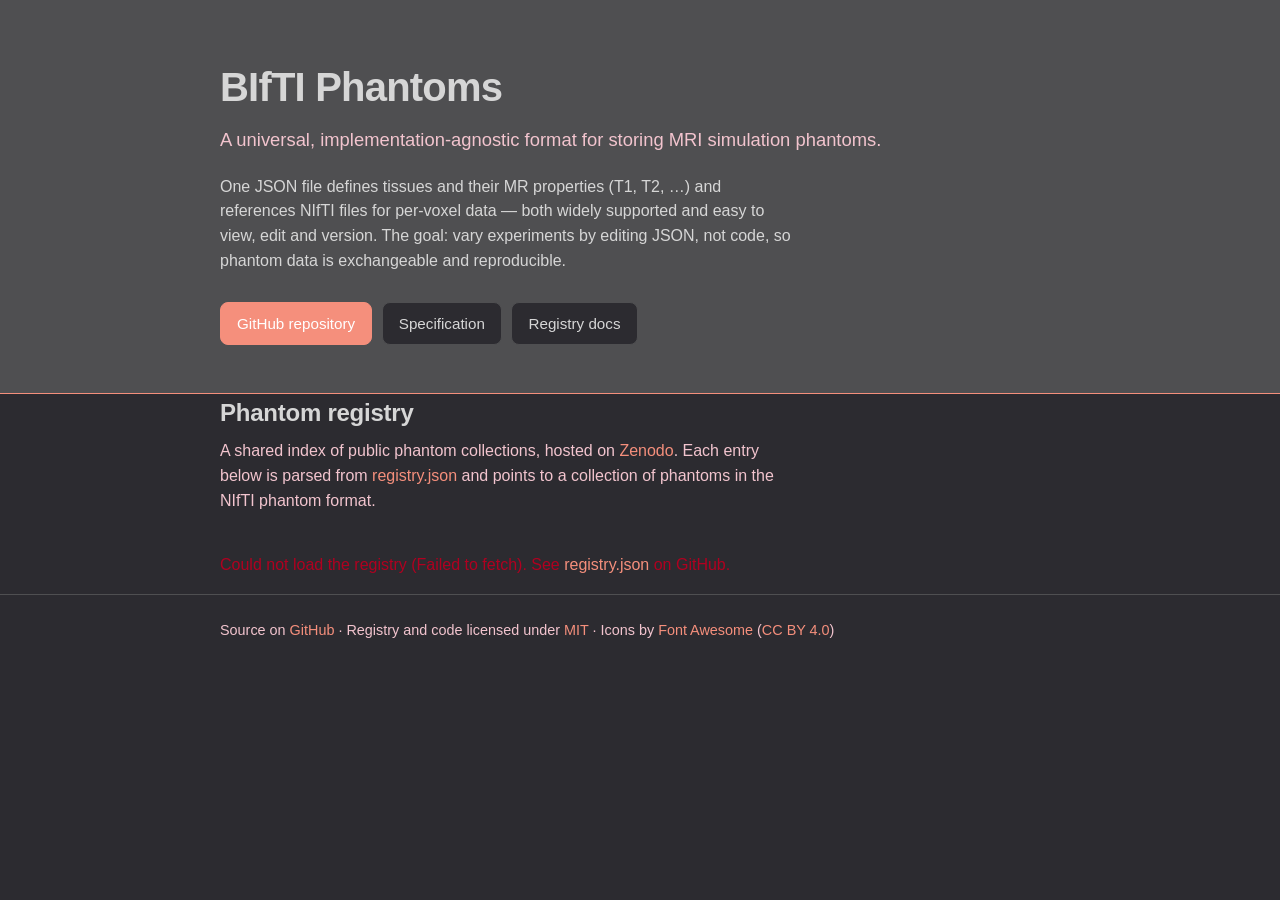
==== docs/index.html @ c0b4e751 "improve registry viewer" ====
<!DOCTYPE html>
<html lang="en">
<head>
  <meta charset="UTF-8" />
  <meta name="viewport" content="width=device-width, initial-scale=1.0" />
  <title>BIfTI Phantoms</title>
  <meta name="description" content="A universal, implementation-agnostic format for storing MRI simulation phantoms." />
  <link rel="stylesheet" href="https://cdnjs.cloudflare.com/ajax/libs/font-awesome/6.5.2/css/all.min.css" />
  <link rel="stylesheet" href="style.css" />
</head>
<body>
  <header class="hero">
    <div class="container">
      <h1>BIfTI Phantoms</h1>
      <p class="tagline">
        A universal, implementation-agnostic format for storing MRI simulation phantoms.
      </p>
      <p class="lede">
        One JSON file defines tissues and their MR properties (T1, T2, &hellip;) and
        references NIfTI files for per-voxel data &mdash; both widely supported and
        easy to view, edit and version. The goal: vary experiments by editing JSON,
        not code, so phantom data is exchangeable and reproducible.
      </p>
      <nav class="cta">
        <a class="btn primary" href="https://github.com/mrx-org/bifti-phantoms">GitHub repository</a>
        <a class="btn" href="https://github.com/mrx-org/bifti-phantoms/blob/main/SPEC.md">Specification</a>
        <a class="btn" href="https://github.com/mrx-org/bifti-phantoms/blob/main/REGISTRY.md">Registry docs</a>
      </nav>
    </div>
  </header>

  <main class="container">
    <section id="registry">
      <h2>Phantom registry</h2>
      <p class="section-lede">
        A shared index of public phantom collections, hosted on
        <a href="https://zenodo.org/">Zenodo</a>. Each entry below is parsed from
        <a href="https://github.com/mrx-org/bifti-phantoms/blob/main/registry.json">registry.json</a>
        and points to a collection of phantoms in the NIfTI phantom format.
      </p>
      <div id="registry-list" class="registry-list" aria-live="polite">
        <p class="muted">Loading registry&hellip;</p>
      </div>
    </section>
  </main>

  <footer>
    <div class="container">
      <p>
        Source on <a href="https://github.com/mrx-org/bifti-phantoms">GitHub</a>
        &middot; Registry and code licensed under <a href="https://github.com/mrx-org/bifti-phantoms/blob/main/LICENSE">MIT</a>
        &middot; Icons by <a href="https://fontawesome.com/">Font Awesome</a> (<a href="https://creativecommons.org/licenses/by/4.0/">CC BY 4.0</a>)
      </p>
    </div>
  </footer>

  <script src="app.js"></script>
</body>
</html>
---- docs/style.css ----
:root {
  --fg: #d6d6d6;
  --fg-muted: #f2c4ce;
  --bg: #2c2b30;
  --bg-alt: #4f4f51;
  --accent: #f58f7c;
  --accent-hover: #f9b3a5;
  --border: #4f4f51;
  --radius: 8px;
  --max-width: 880px;
  --font: -apple-system, BlinkMacSystemFont, "Segoe UI", Roboto, Helvetica, Arial, sans-serif;
  --font-mono: ui-monospace, SFMono-Regular, "SF Mono", Menlo, Consolas, monospace;
}

* { box-sizing: border-box; }

html, body {
  margin: 0;
  padding: 0;
  background: var(--bg);
  color: var(--fg);
  font-family: var(--font);
  line-height: 1.55;
  -webkit-font-smoothing: antialiased;
}

a { color: var(--accent); text-decoration: none; }
a:hover { color: var(--accent-hover); text-decoration: underline; }

.container {
  max-width: var(--max-width);
  margin: 0 auto;
  padding: 0 1.25rem;
}

.hero {
  background: var(--bg-alt);
  border-bottom: 1px solid var(--accent);
  padding: 3.5rem 0 3rem;
}

.hero h1 {
  font-size: 2.5rem;
  margin: 0 0 0.5rem;
  letter-spacing: -0.02em;
}

.tagline {
  font-size: 1.15rem;
  color: var(--fg-muted);
  margin: 0 0 1.25rem;
}

.lede {
  max-width: 65ch;
  margin: 0 0 1.75rem;
}

.cta { display: flex; flex-wrap: wrap; gap: 0.6rem; }

.btn {
  display: inline-block;
  padding: 0.55rem 1rem;
  border: 1px solid var(--border);
  border-radius: var(--radius);
  background: var(--bg);
  color: var(--fg);
  font-weight: 500;
  font-size: 0.95rem;
}
.btn:hover { background: var(--bg-alt); text-decoration: none; }

.btn.primary {
  background: var(--accent);
  color: #fff;
  border-color: var(--accent);
}
.btn.primary:hover { background: var(--accent-hover); color: #fff; }

main { padding: 2.5rem 0 3rem; }

h2 {
  font-size: 1.5rem;
  margin: 0 0 0.5rem;
  letter-spacing: -0.01em;
}

.section-lede {
  color: var(--fg-muted);
  margin: 0 0 1.5rem;
  max-width: 65ch;
}

.registry-list {
  display: flex;
  flex-direction: column;
  gap: 0.6rem;
}

.card {
  border: 1px solid var(--border);
  border-radius: var(--radius);
  background: var(--bg);
  overflow: clip;   /* clip for border-radius without blocking child scroll/sticky */
}

.card-summary {
  display: flex;
  align-items: center;
  gap: 0.75rem;
  padding: 0.75rem 1rem;
  cursor: pointer;
  list-style: none;
  user-select: none;
}
.card-summary::-webkit-details-marker { display: none; }

.card-summary::before {
  content: "";
  display: inline-block;
  width: 0;
  height: 0;
  border-left: 5px solid var(--fg-muted);
  border-top: 4px solid transparent;
  border-bottom: 4px solid transparent;
  transition: transform 0.15s ease;
  flex-shrink: 0;
}
.card[open] > .card-summary::before { transform: rotate(90deg); }

.card-summary:hover { background: var(--bg-alt); }

.card-title {
  font-weight: 600;
  font-size: 1rem;
  flex: 1;
  min-width: 0;
}

.card-meta {
  color: var(--fg-muted);
  font-size: 0.85rem;
  flex-shrink: 0;
}

.card-body {
  padding: 0.25rem 1rem 1rem 1rem;
  border-top: 1px solid var(--border);
}

.entry-desc { margin: 0.75rem 0 0.9rem; }

.tags { display: flex; flex-wrap: wrap; gap: 0.3rem; margin-bottom: 0.9rem; }
.tag {
  display: inline-block;
  font-size: 0.75rem;
  padding: 0.1rem 0.5rem;
  border-radius: 999px;
  background: rgba(242, 196, 206, 0.1);
  color: var(--fg-muted);
  border: 1px solid rgba(242, 196, 206, 0.35);
}

.entry-fields {
  display: grid;
  grid-template-columns: max-content 1fr;
  gap: 0.25rem 0.9rem;
  margin: 0 0 1rem;
  font-size: 0.9rem;
}
.entry-fields dt {
  color: var(--fg-muted);
  font-weight: 500;
}
.entry-fields dd { margin: 0; }

/* Phantom file-viewer table */
.phantom-table-section {
  margin-top: 0.25rem;
}

.phantom-table {
  border-collapse: collapse;
  width: 100%;
  font-size: 0.85rem;
}

.phantom-list-wrap {
  max-height: 22rem;
  overflow-y: auto;
}

.phantom-table thead th {
  text-align: left;
  padding: 0.28rem 0.55rem;
  background: var(--bg-alt);
  font-weight: 600;
  font-size: 0.78rem;
  color: var(--fg-muted);
  border-bottom: 1px solid var(--border);
  font-family: var(--font-mono);
  white-space: nowrap;
  position: sticky;
  top: 0;
  z-index: 1;
}

.phantom-table td {
  text-align: left;
  padding: 0.15rem 0.55rem;
  border-bottom: 1px solid var(--border);
  white-space: nowrap;
  vertical-align: middle;
}

.phantom-table tbody tr:last-child td { border-bottom: none; }

.phantom-table tbody tr:nth-child(even) { background: var(--bg-alt); }

.phantom-table .col-spacer {
  width: 100%;
  padding: 0;
}

.phantom-table .phantom-filename {
  font-family: var(--font-mono);
  font-size: 0.82rem;
}

.phantom-table .tissue-names-cell {
  color: var(--fg-muted);
  font-size: 0.82rem;
  white-space: nowrap;
}

.filename-link {
  background: none;
  border: none;
  padding: 0;
  color: var(--accent);
  cursor: pointer;
  font-family: var(--font-mono);
  font-size: 0.82rem;
  text-decoration: underline;
  text-underline-offset: 2px;
  text-align: left;
}
.filename-link:hover { color: var(--accent-hover); }

.loading-text {
  color: var(--fg-muted);
  opacity: 0.3;
  font-size: 0.82rem;
}

/* Modal */
.modal-overlay {
  position: fixed;
  inset: 0;
  background: rgba(0, 0, 0, 0.45);
  z-index: 200;
  display: flex;
  align-items: center;
  justify-content: center;
  padding: 1rem;
}

.modal-box {
  background: var(--bg);
  border: 1px solid var(--border);
  border-radius: var(--radius);
  width: min(90vw, 820px);
  max-height: 80vh;
  overflow: hidden;
  box-shadow: 0 8px 32px rgba(0, 0, 0, 0.18);
  display: flex;
  flex-direction: column;
}

.modal-header {
  display: flex;
  align-items: center;
  gap: 0.6rem;
  padding: 0.55rem 1rem;
  border-bottom: 1px solid var(--border);
  background: var(--bg-alt);
  flex-shrink: 0;
}

/* Toggle switch (left side of modal header) */
.view-toggle {
  display: flex;
  align-items: center;
  gap: 0.4rem;
  flex-shrink: 0;
}

.view-toggle-btn {
  background: none;
  border: none;
  padding: 0;
  cursor: pointer;
  display: flex;
  align-items: center;
  border-radius: 10px;
}
.view-toggle-btn:focus-visible { outline: 2px solid var(--accent); outline-offset: 2px; }

.view-toggle-track {
  display: block;
  width: 28px;
  height: 16px;
  background: #6a6870;
  border-radius: 8px;
  position: relative;
  transition: background 0.15s;
}

.view-toggle-thumb {
  position: absolute;
  top: 2px;
  left: 2px;
  width: 12px;
  height: 12px;
  background: var(--fg);
  border-radius: 50%;
  box-shadow: 0 1px 2px rgba(0,0,0,0.4);
  transition: transform 0.15s;
}

.view-toggle-btn[aria-checked="true"] .view-toggle-track { background: var(--accent); }
.view-toggle-btn[aria-checked="true"] .view-toggle-thumb { transform: translateX(12px); }

.view-toggle-label {
  font-family: var(--font-mono);
  font-size: 0.74rem;
  color: var(--fg-muted);
  min-width: 3.5ch;
}

/* Centered path title (non-interactive) */
.modal-header-title {
  flex: 1;
  text-align: center;
  font-family: var(--font-mono);
  font-size: 0.86rem;
  overflow: hidden;
  text-overflow: ellipsis;
  white-space: nowrap;
  padding: 0 0.5rem;
}

.modal-path-collection { color: var(--fg-muted); }
.modal-path-file { color: var(--fg); font-weight: 600; }

.modal-close {
  background: none;
  border: none;
  font-size: 1.3rem;
  line-height: 1;
  cursor: pointer;
  color: var(--fg-muted);
  padding: 0.1rem 0.3rem;
  border-radius: 4px;
  flex-shrink: 0;
}
.modal-close:hover { color: var(--fg); background: var(--border); }

.modal-body {
  overflow: auto;
  flex: 1;
}

.modal-body .table-wrap {
  border: none;
  border-radius: 0;
}

.json-viewer {
  margin: 0;
  padding: 1rem 1.1rem;
  font-family: var(--font-mono);
  font-size: 0.81rem;
  line-height: 1.65;
  white-space: pre;
  color: var(--fg);
  tab-size: 2;
}

.json-key  { color: #f58f7c; }  /* coral  — palette accent */
.json-str  { color: #f2c4ce; }  /* pink   — palette fg-muted */
.json-num  { color: #c4a8e0; }  /* lavender — complementary */
.json-bool { color: #d6d6d6; }  /* fg light-gray — keywords */

/* Shared table wrapper */
.table-wrap {
  overflow-x: auto;
  border: 1px solid var(--border);
  border-radius: var(--radius);
  background: var(--bg);
}

.tissue-table {
  border-collapse: collapse;
  width: 100%;
  font-size: 0.85rem;
}

.tissue-table th,
.tissue-table td {
  text-align: left;
  padding: 0.4rem 0.65rem;
  border-bottom: 1px solid var(--border);
  white-space: nowrap;
  vertical-align: top;
}

.tissue-table thead th {
  background: var(--bg-alt);
  font-weight: 600;
  font-size: 0.85rem;
  font-family: var(--font-mono);
  color: var(--fg-muted);
  position: sticky;
  top: 0;
}

.tissue-table .glyph {
  cursor: help;
  position: relative;
}

.tissue-table .glyph[data-tooltip]:hover::after {
  content: attr(data-tooltip);
  position: absolute;
  bottom: calc(100% + 4px);
  left: 50%;
  transform: translateX(-50%);
  background: var(--fg);
  color: var(--bg);
  padding: 0.25rem 0.5rem;
  border-radius: 4px;
  font-family: var(--font-mono);
  font-size: 0.78rem;
  white-space: nowrap;
  pointer-events: none;
  z-index: 10;
}
.tissue-table .glyph.muted {
  color: var(--fg-muted);
}
.tissue-table .array-cell {
  white-space: nowrap;
}

.files-slot { margin-top: 0.6rem; }

.file-list-wrap {
  max-height: 22rem;
  overflow-y: auto;
}

.file-table thead th {
  position: sticky;
  top: 0;
  z-index: 1;
  background: var(--bg-alt);
  font-family: var(--font-mono);
  font-size: 0.8rem;
  font-weight: 600;
  color: var(--fg-muted);
  border-bottom: 1px solid var(--border);
}

.file-table tfoot th {
  position: sticky;
  bottom: 0;
}

.file-table {
  border-collapse: collapse;
  width: 100%;
  font-size: 0.9rem;
}
.file-table td,
.file-table th {
  text-align: left;
  padding: 0.35rem 0.65rem;
  border-bottom: 1px solid var(--border);
}
.file-table td.size,
.file-table th.size {
  text-align: right;
  font-variant-numeric: tabular-nums;
  white-space: nowrap;
  color: var(--fg-muted);
}
.file-table tfoot th {
  border-bottom: none;
  border-top: 1px solid var(--border);
  background: var(--bg-alt);
  font-weight: 600;
  font-size: 0.85rem;
}
.file-table tbody tr:last-child td {
  border-bottom: none;
}

.tissue-table tbody th,
.tissue-table tbody td {
  text-align: left;
}

.tissue-table tbody th {
  font-family: var(--font-mono);
  font-weight: 600;
  background: var(--bg-alt);
}

.tissue-table code {
  font-family: var(--font-mono);
  font-size: 0.82rem;
  background: var(--bg-alt);
  padding: 0.05rem 0.3rem;
  border-radius: 3px;
}

.muted { color: var(--fg-muted); }
.error { color: #b00020; }

footer {
  border-top: 1px solid var(--border);
  padding: 1.5rem 0;
  color: var(--fg-muted);
  font-size: 0.9rem;
}
footer p { margin: 0; }

@media (max-width: 600px) {
  .hero { padding: 2.5rem 0 2rem; }
  .hero h1 { font-size: 2rem; }
  .modal-box { width: 100%; max-height: 90vh; }
}
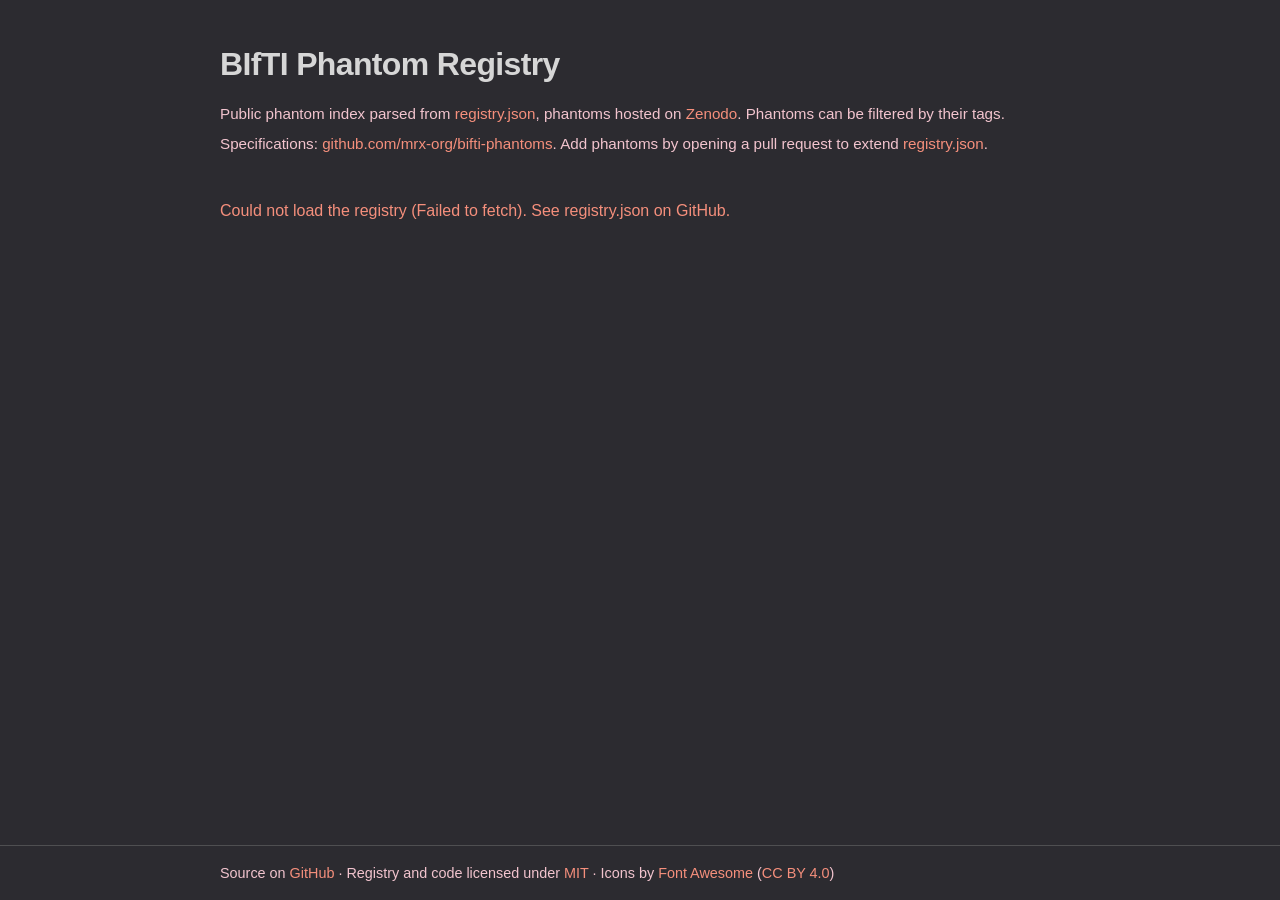
==== commit 1de59491: "remove page hero" ====
--- a/docs/index.html
+++ b/docs/index.html
@@ -3,45 +3,36 @@
 <head>
   <meta charset="UTF-8" />
   <meta name="viewport" content="width=device-width, initial-scale=1.0" />
-  <title>BIfTI Phantoms</title>
+  <title>BIfTI Phantom Registry</title>
   <meta name="description" content="A universal, implementation-agnostic format for storing MRI simulation phantoms." />
   <link rel="stylesheet" href="https://cdnjs.cloudflare.com/ajax/libs/font-awesome/6.5.2/css/all.min.css" />
   <link rel="stylesheet" href="style.css" />
+  <link rel="stylesheet" href="registry.css" />
+  <link rel="stylesheet" href="list.css" />
+  <link rel="stylesheet" href="modal.css" />
 </head>
 <body>
-  <header class="hero">
+  <main>
     <div class="container">
-      <h1>BIfTI Phantoms</h1>
-      <p class="tagline">
-        A universal, implementation-agnostic format for storing MRI simulation phantoms.
-      </p>
-      <p class="lede">
-        One JSON file defines tissues and their MR properties (T1, T2, &hellip;) and
-        references NIfTI files for per-voxel data &mdash; both widely supported and
-        easy to view, edit and version. The goal: vary experiments by editing JSON,
-        not code, so phantom data is exchangeable and reproducible.
-      </p>
-      <nav class="cta">
-        <a class="btn primary" href="https://github.com/mrx-org/bifti-phantoms">GitHub repository</a>
-        <a class="btn" href="https://github.com/mrx-org/bifti-phantoms/blob/main/SPEC.md">Specification</a>
-        <a class="btn" href="https://github.com/mrx-org/bifti-phantoms/blob/main/REGISTRY.md">Registry docs</a>
-      </nav>
-    </div>
-  </header>
-
-  <main class="container">
-    <section id="registry">
-      <h2>Phantom registry</h2>
-      <p class="section-lede">
-        A shared index of public phantom collections, hosted on
-        <a href="https://zenodo.org/">Zenodo</a>. Each entry below is parsed from
-        <a href="https://github.com/mrx-org/bifti-phantoms/blob/main/registry.json">registry.json</a>
-        and points to a collection of phantoms in the NIfTI phantom format.
-      </p>
+      <div class="page-intro">
+        <h1>BIfTI Phantom Registry</h1>
+        <p>
+          Public phantom index parsed from
+          <a href="https://github.com/mrx-org/bifti-phantoms/blob/main/registry.json">registry.json</a>,
+          phantoms hosted on <a href="https://zenodo.org/">Zenodo</a>.
+          Phantoms can be filtered by their tags.
+        </p>
+        <p>
+          Specifications:
+          <a href="https://github.com/mrx-org/bifti-phantoms">github.com/mrx-org/bifti-phantoms</a>.
+          Add phantoms by opening a pull request to extend
+          <a href="https://github.com/mrx-org/bifti-phantoms/blob/main/registry.json">registry.json</a>.
+        </p>
+      </div>
       <div id="registry-list" class="registry-list" aria-live="polite">
         <p class="muted">Loading registry&hellip;</p>
       </div>
-    </section>
+    </div>
   </main>
 
   <footer>
--- a/docs/style.css
+++ b/docs/style.css
@@ -1,543 +1,77 @@
 :root {
-  --fg: #d6d6d6;
-  --fg-muted: #f2c4ce;
-  --bg: #2c2b30;
-  --bg-alt: #4f4f51;
-  --accent: #f58f7c;
-  --accent-hover: #f9b3a5;
-  --border: #4f4f51;
+  --theme-bg: #2c2b30;
+  --theme-bg-raised: #4f4f51;
+  --theme-fg: #d6d6d6;
+  --theme-muted: #f2c4ce;
+  --theme-accent: #f58f7c;
+  --theme-accent-hover: #f9b3a5;
+  --theme-border: #4f4f51;
+  --theme-dark: #1a1a1c;
+  --theme-white: #fff;
+  --theme-overlay: rgba(0, 0, 0, 0.5);
+  --theme-shadow: rgba(0, 0, 0, 0.4);
+  --theme-muted-08: rgba(242, 196, 206, 0.08);
+  --theme-muted-10: rgba(242, 196, 206, 0.1);
+  --theme-muted-20: rgba(242, 196, 206, 0.2);
+  --theme-muted-35: rgba(242, 196, 206, 0.35);
   --radius: 8px;
   --max-width: 880px;
   --font: -apple-system, BlinkMacSystemFont, "Segoe UI", Roboto, Helvetica, Arial, sans-serif;
-  --font-mono: ui-monospace, SFMono-Regular, "SF Mono", Menlo, Consolas, monospace;
+  --font-mono: var(--font);
 }
 
 * { box-sizing: border-box; }
 
-html, body {
+html { min-height: 100%; }
+
+body {
   margin: 0;
   padding: 0;
-  background: var(--bg);
-  color: var(--fg);
+  min-height: 100vh;
+  display: flex;
+  flex-direction: column;
+  background: var(--theme-bg);
+  color: var(--theme-fg);
   font-family: var(--font);
   line-height: 1.55;
   -webkit-font-smoothing: antialiased;
 }
 
-a { color: var(--accent); text-decoration: none; }
-a:hover { color: var(--accent-hover); text-decoration: underline; }
+a { color: var(--theme-accent); text-decoration: none; }
+a:hover { color: var(--theme-accent-hover); text-decoration: underline; }
 
 .container {
+  width: 100%;
   max-width: var(--max-width);
   margin: 0 auto;
   padding: 0 1.25rem;
 }
 
-.hero {
-  background: var(--bg-alt);
-  border-bottom: 1px solid var(--accent);
-  padding: 3.5rem 0 3rem;
-}
-
-.hero h1 {
-  font-size: 2.5rem;
-  margin: 0 0 0.5rem;
+h1 {
+  font-size: 2rem;
+  margin: 0 0 0.75rem;
   letter-spacing: -0.02em;
 }
 
-.tagline {
-  font-size: 1.15rem;
-  color: var(--fg-muted);
-  margin: 0 0 1.25rem;
-}
+.page-intro { margin-bottom: 1.75rem; }
+.page-intro p { margin: 0.4rem 0 0; color: var(--theme-muted); font-size: 0.95rem; }
+.page-intro a { color: var(--theme-accent); }
 
-.lede {
-  max-width: 65ch;
-  margin: 0 0 1.75rem;
-}
+main { flex: 1; padding: 2.5rem 0 3rem; padding-bottom: calc(3rem + 3.5rem); }
 
-.cta { display: flex; flex-wrap: wrap; gap: 0.6rem; }
-
-.btn {
-  display: inline-block;
-  padding: 0.55rem 1rem;
-  border: 1px solid var(--border);
-  border-radius: var(--radius);
-  background: var(--bg);
-  color: var(--fg);
-  font-weight: 500;
-  font-size: 0.95rem;
-}
-.btn:hover { background: var(--bg-alt); text-decoration: none; }
-
-.btn.primary {
-  background: var(--accent);
-  color: #fff;
-  border-color: var(--accent);
-}
-.btn.primary:hover { background: var(--accent-hover); color: #fff; }
-
-main { padding: 2.5rem 0 3rem; }
-
-h2 {
-  font-size: 1.5rem;
-  margin: 0 0 0.5rem;
-  letter-spacing: -0.01em;
-}
-
-.section-lede {
-  color: var(--fg-muted);
-  margin: 0 0 1.5rem;
-  max-width: 65ch;
-}
-
-.registry-list {
-  display: flex;
-  flex-direction: column;
-  gap: 0.6rem;
-}
-
-.card {
-  border: 1px solid var(--border);
-  border-radius: var(--radius);
-  background: var(--bg);
-  overflow: clip;   /* clip for border-radius without blocking child scroll/sticky */
-}
-
-.card-summary {
-  display: flex;
-  align-items: center;
-  gap: 0.75rem;
-  padding: 0.75rem 1rem;
-  cursor: pointer;
-  list-style: none;
-  user-select: none;
-}
-.card-summary::-webkit-details-marker { display: none; }
-
-.card-summary::before {
-  content: "";
-  display: inline-block;
-  width: 0;
-  height: 0;
-  border-left: 5px solid var(--fg-muted);
-  border-top: 4px solid transparent;
-  border-bottom: 4px solid transparent;
-  transition: transform 0.15s ease;
-  flex-shrink: 0;
-}
-.card[open] > .card-summary::before { transform: rotate(90deg); }
-
-.card-summary:hover { background: var(--bg-alt); }
-
-.card-title {
-  font-weight: 600;
-  font-size: 1rem;
-  flex: 1;
-  min-width: 0;
-}
-
-.card-meta {
-  color: var(--fg-muted);
-  font-size: 0.85rem;
-  flex-shrink: 0;
-}
-
-.card-body {
-  padding: 0.25rem 1rem 1rem 1rem;
-  border-top: 1px solid var(--border);
-}
-
-.entry-desc { margin: 0.75rem 0 0.9rem; }
-
-.tags { display: flex; flex-wrap: wrap; gap: 0.3rem; margin-bottom: 0.9rem; }
-.tag {
-  display: inline-block;
-  font-size: 0.75rem;
-  padding: 0.1rem 0.5rem;
-  border-radius: 999px;
-  background: rgba(242, 196, 206, 0.1);
-  color: var(--fg-muted);
-  border: 1px solid rgba(242, 196, 206, 0.35);
-}
-
-.entry-fields {
-  display: grid;
-  grid-template-columns: max-content 1fr;
-  gap: 0.25rem 0.9rem;
-  margin: 0 0 1rem;
-  font-size: 0.9rem;
-}
-.entry-fields dt {
-  color: var(--fg-muted);
-  font-weight: 500;
-}
-.entry-fields dd { margin: 0; }
-
-/* Phantom file-viewer table */
-.phantom-table-section {
-  margin-top: 0.25rem;
-}
-
-.phantom-table {
-  border-collapse: collapse;
-  width: 100%;
-  font-size: 0.85rem;
-}
-
-.phantom-list-wrap {
-  max-height: 22rem;
-  overflow-y: auto;
-}
-
-.phantom-table thead th {
-  text-align: left;
-  padding: 0.28rem 0.55rem;
-  background: var(--bg-alt);
-  font-weight: 600;
-  font-size: 0.78rem;
-  color: var(--fg-muted);
-  border-bottom: 1px solid var(--border);
-  font-family: var(--font-mono);
-  white-space: nowrap;
-  position: sticky;
-  top: 0;
-  z-index: 1;
-}
-
-.phantom-table td {
-  text-align: left;
-  padding: 0.15rem 0.55rem;
-  border-bottom: 1px solid var(--border);
-  white-space: nowrap;
-  vertical-align: middle;
-}
-
-.phantom-table tbody tr:last-child td { border-bottom: none; }
-
-.phantom-table tbody tr:nth-child(even) { background: var(--bg-alt); }
-
-.phantom-table .col-spacer {
-  width: 100%;
-  padding: 0;
-}
-
-.phantom-table .phantom-filename {
-  font-family: var(--font-mono);
-  font-size: 0.82rem;
-}
-
-.phantom-table .tissue-names-cell {
-  color: var(--fg-muted);
-  font-size: 0.82rem;
-  white-space: nowrap;
-}
-
-.filename-link {
-  background: none;
-  border: none;
-  padding: 0;
-  color: var(--accent);
-  cursor: pointer;
-  font-family: var(--font-mono);
-  font-size: 0.82rem;
-  text-decoration: underline;
-  text-underline-offset: 2px;
-  text-align: left;
-}
-.filename-link:hover { color: var(--accent-hover); }
-
-.loading-text {
-  color: var(--fg-muted);
-  opacity: 0.3;
-  font-size: 0.82rem;
-}
-
-/* Modal */
-.modal-overlay {
-  position: fixed;
-  inset: 0;
-  background: rgba(0, 0, 0, 0.45);
-  z-index: 200;
-  display: flex;
-  align-items: center;
-  justify-content: center;
-  padding: 1rem;
-}
-
-.modal-box {
-  background: var(--bg);
-  border: 1px solid var(--border);
-  border-radius: var(--radius);
-  width: min(90vw, 820px);
-  max-height: 80vh;
-  overflow: hidden;
-  box-shadow: 0 8px 32px rgba(0, 0, 0, 0.18);
-  display: flex;
-  flex-direction: column;
-}
-
-.modal-header {
-  display: flex;
-  align-items: center;
-  gap: 0.6rem;
-  padding: 0.55rem 1rem;
-  border-bottom: 1px solid var(--border);
-  background: var(--bg-alt);
-  flex-shrink: 0;
-}
-
-/* Toggle switch (left side of modal header) */
-.view-toggle {
-  display: flex;
-  align-items: center;
-  gap: 0.4rem;
-  flex-shrink: 0;
-}
-
-.view-toggle-btn {
-  background: none;
-  border: none;
-  padding: 0;
-  cursor: pointer;
-  display: flex;
-  align-items: center;
-  border-radius: 10px;
-}
-.view-toggle-btn:focus-visible { outline: 2px solid var(--accent); outline-offset: 2px; }
-
-.view-toggle-track {
-  display: block;
-  width: 28px;
-  height: 16px;
-  background: #6a6870;
-  border-radius: 8px;
-  position: relative;
-  transition: background 0.15s;
-}
-
-.view-toggle-thumb {
-  position: absolute;
-  top: 2px;
-  left: 2px;
-  width: 12px;
-  height: 12px;
-  background: var(--fg);
-  border-radius: 50%;
-  box-shadow: 0 1px 2px rgba(0,0,0,0.4);
-  transition: transform 0.15s;
-}
-
-.view-toggle-btn[aria-checked="true"] .view-toggle-track { background: var(--accent); }
-.view-toggle-btn[aria-checked="true"] .view-toggle-thumb { transform: translateX(12px); }
-
-.view-toggle-label {
-  font-family: var(--font-mono);
-  font-size: 0.74rem;
-  color: var(--fg-muted);
-  min-width: 3.5ch;
-}
-
-/* Centered path title (non-interactive) */
-.modal-header-title {
-  flex: 1;
-  text-align: center;
-  font-family: var(--font-mono);
-  font-size: 0.86rem;
-  overflow: hidden;
-  text-overflow: ellipsis;
-  white-space: nowrap;
-  padding: 0 0.5rem;
-}
-
-.modal-path-collection { color: var(--fg-muted); }
-.modal-path-file { color: var(--fg); font-weight: 600; }
-
-.modal-close {
-  background: none;
-  border: none;
-  font-size: 1.3rem;
-  line-height: 1;
-  cursor: pointer;
-  color: var(--fg-muted);
-  padding: 0.1rem 0.3rem;
-  border-radius: 4px;
-  flex-shrink: 0;
-}
-.modal-close:hover { color: var(--fg); background: var(--border); }
-
-.modal-body {
-  overflow: auto;
-  flex: 1;
-}
-
-.modal-body .table-wrap {
-  border: none;
-  border-radius: 0;
-}
-
-.json-viewer {
-  margin: 0;
-  padding: 1rem 1.1rem;
-  font-family: var(--font-mono);
-  font-size: 0.81rem;
-  line-height: 1.65;
-  white-space: pre;
-  color: var(--fg);
-  tab-size: 2;
-}
-
-.json-key  { color: #f58f7c; }  /* coral  — palette accent */
-.json-str  { color: #f2c4ce; }  /* pink   — palette fg-muted */
-.json-num  { color: #c4a8e0; }  /* lavender — complementary */
-.json-bool { color: #d6d6d6; }  /* fg light-gray — keywords */
-
-/* Shared table wrapper */
-.table-wrap {
-  overflow-x: auto;
-  border: 1px solid var(--border);
-  border-radius: var(--radius);
-  background: var(--bg);
-}
-
-.tissue-table {
-  border-collapse: collapse;
-  width: 100%;
-  font-size: 0.85rem;
-}
-
-.tissue-table th,
-.tissue-table td {
-  text-align: left;
-  padding: 0.4rem 0.65rem;
-  border-bottom: 1px solid var(--border);
-  white-space: nowrap;
-  vertical-align: top;
-}
-
-.tissue-table thead th {
-  background: var(--bg-alt);
-  font-weight: 600;
-  font-size: 0.85rem;
-  font-family: var(--font-mono);
-  color: var(--fg-muted);
-  position: sticky;
-  top: 0;
-}
-
-.tissue-table .glyph {
-  cursor: help;
-  position: relative;
-}
-
-.tissue-table .glyph[data-tooltip]:hover::after {
-  content: attr(data-tooltip);
-  position: absolute;
-  bottom: calc(100% + 4px);
-  left: 50%;
-  transform: translateX(-50%);
-  background: var(--fg);
-  color: var(--bg);
-  padding: 0.25rem 0.5rem;
-  border-radius: 4px;
-  font-family: var(--font-mono);
-  font-size: 0.78rem;
-  white-space: nowrap;
-  pointer-events: none;
-  z-index: 10;
-}
-.tissue-table .glyph.muted {
-  color: var(--fg-muted);
-}
-.tissue-table .array-cell {
-  white-space: nowrap;
-}
-
-.files-slot { margin-top: 0.6rem; }
-
-.file-list-wrap {
-  max-height: 22rem;
-  overflow-y: auto;
-}
-
-.file-table thead th {
-  position: sticky;
-  top: 0;
-  z-index: 1;
-  background: var(--bg-alt);
-  font-family: var(--font-mono);
-  font-size: 0.8rem;
-  font-weight: 600;
-  color: var(--fg-muted);
-  border-bottom: 1px solid var(--border);
-}
-
-.file-table tfoot th {
-  position: sticky;
-  bottom: 0;
-}
-
-.file-table {
-  border-collapse: collapse;
-  width: 100%;
-  font-size: 0.9rem;
-}
-.file-table td,
-.file-table th {
-  text-align: left;
-  padding: 0.35rem 0.65rem;
-  border-bottom: 1px solid var(--border);
-}
-.file-table td.size,
-.file-table th.size {
-  text-align: right;
-  font-variant-numeric: tabular-nums;
-  white-space: nowrap;
-  color: var(--fg-muted);
-}
-.file-table tfoot th {
-  border-bottom: none;
-  border-top: 1px solid var(--border);
-  background: var(--bg-alt);
-  font-weight: 600;
-  font-size: 0.85rem;
-}
-.file-table tbody tr:last-child td {
-  border-bottom: none;
-}
-
-.tissue-table tbody th,
-.tissue-table tbody td {
-  text-align: left;
-}
-
-.tissue-table tbody th {
-  font-family: var(--font-mono);
-  font-weight: 600;
-  background: var(--bg-alt);
-}
-
-.tissue-table code {
-  font-family: var(--font-mono);
-  font-size: 0.82rem;
-  background: var(--bg-alt);
-  padding: 0.05rem 0.3rem;
-  border-radius: 3px;
-}
-
-.muted { color: var(--fg-muted); }
-.error { color: #b00020; }
+.muted { color: var(--theme-muted); }
+.error { color: var(--theme-accent); }
 
 footer {
-  border-top: 1px solid var(--border);
-  padding: 1.5rem 0;
-  color: var(--fg-muted);
+  position: fixed;
+  bottom: 0;
+  left: 0;
+  right: 0;
+  background: var(--theme-bg);
+  border-top: 1px solid var(--theme-border);
+  padding: 1rem 0;
+  color: var(--theme-muted);
   font-size: 0.9rem;
+  z-index: 100;
 }
 footer p { margin: 0; }
-
-@media (max-width: 600px) {
-  .hero { padding: 2.5rem 0 2rem; }
-  .hero h1 { font-size: 2rem; }
-  .modal-box { width: 100%; max-height: 90vh; }
-}
--- a/docs/registry.css
+++ b/docs/registry.css
@@ -0,0 +1,106 @@
+.registry-list {
+  display: flex;
+  flex-direction: column;
+  gap: 0.6rem;
+}
+
+.card {
+  border: 1px solid var(--theme-border);
+  border-radius: var(--radius);
+  background: var(--theme-bg);
+  overflow: clip;   /* clip for border-radius without blocking child scroll/sticky */
+}
+
+.card-summary {
+  display: flex;
+  align-items: center;
+  flex-wrap: wrap;
+  gap: 0.5rem 0.75rem;
+  padding: 0.75rem 1rem;
+  cursor: pointer;
+  list-style: none;
+  user-select: none;
+}
+.card-summary::-webkit-details-marker { display: none; }
+
+.card-summary::before {
+  content: "";
+  display: inline-block;
+  width: 0;
+  height: 0;
+  border-left: 5px solid var(--theme-muted);
+  border-top: 4px solid transparent;
+  border-bottom: 4px solid transparent;
+  transition: transform 0.15s ease;
+  flex-shrink: 0;
+}
+.card[open] > .card-summary::before { transform: rotate(90deg); }
+
+.card-summary:hover { background: var(--theme-bg-raised); }
+
+.card-title {
+  font-weight: 600;
+  font-size: 1rem;
+  flex: 1;
+  min-width: 0;
+}
+
+.card-meta {
+  color: var(--theme-muted);
+  font-size: 0.85rem;
+  flex-shrink: 0;
+}
+
+.card-body {
+  padding: 0.25rem 1rem 1rem;
+  border-top: 1px solid var(--theme-border);
+}
+
+.entry-desc { margin: 0.75rem 0 0.9rem; }
+
+/* Tag filter bar above cards */
+.tag-filter {
+  display: flex;
+  flex-wrap: wrap;
+  gap: 0.35rem;
+  margin-bottom: 0.75rem;
+}
+
+.tag-filter-btn {
+  font-size: 0.75rem;
+  padding: 0.1rem 0.5rem;
+  border-radius: 999px;
+  background: var(--theme-muted-08);
+  color: var(--theme-muted);
+  border: 1px solid var(--theme-muted-35);
+  cursor: pointer;
+  transition: background 0.12s, color 0.12s, border-color 0.12s;
+}
+.tag-filter-btn:hover { background: var(--theme-muted-20); }
+.tag-filter-btn.active {
+  background: var(--theme-accent);
+  color: var(--theme-dark);
+  border-color: var(--theme-accent);
+}
+
+/* Tag pills (used in card summary) */
+.tags { display: flex; flex-wrap: wrap; gap: 0.3rem; }
+.tag {
+  display: inline-block;
+  font-size: 0.75rem;
+  padding: 0.1rem 0.5rem;
+  border-radius: 999px;
+  background: var(--theme-muted-10);
+  color: var(--theme-muted);
+  border: 1px solid var(--theme-muted-35);
+}
+
+.entry-fields {
+  display: grid;
+  grid-template-columns: max-content 1fr;
+  gap: 0.25rem 0.9rem;
+  margin: 0 0 1rem;
+  font-size: 0.9rem;
+}
+.entry-fields dt { color: var(--theme-muted); font-weight: 500; }
+.entry-fields dd { margin: 0; }
--- a/docs/list.css
+++ b/docs/list.css
@@ -0,0 +1,101 @@
+.phantom-table-section { margin-top: 0.25rem; }
+
+.phantom-list-wrap {
+  max-height: 22rem;
+  overflow-y: auto;
+}
+
+.phantom-table {
+  border-collapse: collapse;
+  width: 100%;
+  font-size: 0.85rem;
+}
+
+.phantom-table thead th {
+  text-align: left;
+  padding: 0.28rem 0.55rem;
+  background: var(--theme-bg-raised);
+  font-weight: 600;
+  font-size: 0.78rem;
+  color: var(--theme-muted);
+  border-bottom: 1px solid var(--theme-border);
+  white-space: nowrap;
+  position: sticky;
+  top: 0;
+  z-index: 1;
+}
+
+.phantom-table thead th.size { text-align: right; }
+
+.phantom-table td {
+  text-align: left;
+  padding: 0.15rem 0.55rem;
+  border-bottom: 1px solid var(--theme-border);
+  white-space: nowrap;
+  vertical-align: middle;
+}
+
+.phantom-table tbody tr:last-child td { border-bottom: none; }
+
+.phantom-table td.size,
+.phantom-table tfoot th.size {
+  text-align: right;
+  font-variant-numeric: tabular-nums;
+  color: var(--theme-muted);
+  white-space: nowrap;
+}
+
+.phantom-table tfoot th {
+  position: sticky;
+  bottom: 0;
+  z-index: 1;
+  background: var(--theme-bg-raised);
+  padding: 0.28rem 0.55rem;
+  font-weight: 600;
+  font-size: 0.78rem;
+  color: var(--theme-muted);
+  border-top: 1px solid var(--theme-border);
+  border-bottom: none;
+  white-space: nowrap;
+  text-align: left;
+}
+
+.phantom-table .col-spacer { width: 100%; padding: 0; }
+.phantom-table .phantom-filename { font-size: 0.82rem; }
+.phantom-table .tissue-names-cell { color: var(--theme-muted); font-size: 0.82rem; }
+
+.files-divider {
+  border: none;
+  border-top: 1px solid var(--theme-border);
+  margin: 0.75rem 0 0.5rem;
+}
+
+.files-label {
+  margin: 0 0 0.5rem;
+  font-size: 0.82rem;
+  color: var(--theme-muted);
+}
+
+.files-slot { margin-top: 0; }
+
+.filename-link {
+  background: none;
+  border: none;
+  padding: 0;
+  color: var(--theme-accent);
+  cursor: pointer;
+  font-size: 0.82rem;
+  text-decoration: none;
+  text-align: left;
+}
+.filename-link:hover {
+  color: var(--theme-accent-hover);
+  text-decoration: underline;
+  text-underline-offset: 2px;
+}
+
+.loading-text {
+  color: var(--theme-muted);
+  opacity: 0.3;
+  font-size: 0.82rem;
+}
--- a/docs/modal.css
+++ b/docs/modal.css
@@ -0,0 +1,195 @@
+.modal-overlay {
+  position: fixed;
+  inset: 0;
+  background: var(--theme-overlay);
+  z-index: 200;
+  display: flex;
+  align-items: center;
+  justify-content: center;
+  padding: 1rem;
+}
+
+.modal-box {
+  background: var(--theme-bg);
+  border-radius: var(--radius);
+  width: min(90vw, 820px);
+  max-height: 80vh;
+  overflow: hidden;
+  box-shadow: 0 8px 32px var(--theme-overlay);
+  display: flex;
+  flex-direction: column;
+  scrollbar-color: var(--theme-bg-raised) var(--theme-bg);
+}
+
+.modal-header {
+  display: flex;
+  align-items: center;
+  gap: 0.6rem;
+  padding: 0.55rem 1rem;
+  background: var(--theme-bg-raised);
+  flex-shrink: 0;
+}
+
+/* Toggle switch (left side of modal header) */
+.view-toggle {
+  display: flex;
+  align-items: center;
+  gap: 0.4rem;
+  flex-shrink: 0;
+}
+
+.view-toggle-btn {
+  background: none;
+  border: none;
+  padding: 0;
+  cursor: pointer;
+  display: flex;
+  align-items: center;
+  border-radius: 10px;
+}
+.view-toggle-btn:focus-visible { outline: 2px solid var(--theme-accent); outline-offset: 2px; }
+
+.view-toggle-track {
+  display: block;
+  width: 28px;
+  height: 16px;
+  background: var(--theme-bg);
+  border-radius: 8px;
+  position: relative;
+  transition: background 0.15s;
+}
+
+.view-toggle-thumb {
+  position: absolute;
+  top: 2px;
+  left: 2px;
+  width: 12px;
+  height: 12px;
+  background: var(--theme-fg);
+  border-radius: 50%;
+  box-shadow: 0 1px 2px var(--theme-shadow);
+  transition: transform 0.15s;
+}
+
+.view-toggle-btn[aria-checked="true"] .view-toggle-track { background: var(--theme-accent); }
+.view-toggle-btn[aria-checked="true"] .view-toggle-thumb { transform: translateX(12px); }
+
+.view-toggle-label {
+  font-size: 0.74rem;
+  color: var(--theme-fg);
+  min-width: 3.5ch;
+}
+
+/* Centered path title */
+.modal-header-title {
+  flex: 1;
+  text-align: center;
+  font-size: 0.86rem;
+  overflow: hidden;
+  text-overflow: ellipsis;
+  white-space: nowrap;
+  padding: 0 0.5rem;
+}
+
+.modal-path-collection { color: var(--theme-fg); }
+.modal-path-file { color: var(--theme-accent); font-weight: 800; }
+
+.modal-close {
+  background: none;
+  border: none;
+  font-size: 1.3rem;
+  line-height: 1;
+  cursor: pointer;
+  color: var(--theme-fg);
+  padding: 0.1rem 0.3rem;
+  border-radius: 4px;
+  flex-shrink: 0;
+}
+.modal-close:hover { color: var(--theme-muted); background: var(--theme-border); }
+
+.modal-body { overflow: auto; flex: 1; }
+.modal-body .table-wrap { border: none; border-radius: 0; }
+
+@media (max-width: 600px) {
+  .modal-box { width: 100%; max-height: 90vh; }
+}
+
+/* JSON viewer */
+.json-viewer {
+  margin: 0;
+  padding: 1rem 1.1rem;
+  font-size: 0.81rem;
+  line-height: 1.65;
+  white-space: pre;
+  color: var(--theme-bg-raised);
+  tab-size: 2;
+}
+
+.json-key  { color: var(--theme-accent); }
+.json-str  { color: var(--theme-muted); }
+.json-num  { color: var(--theme-fg); }
+.json-bool { color: var(--theme-fg); }
+
+/* Tissue table */
+.table-wrap {
+  overflow-x: auto;
+  scrollbar-color: var(--theme-bg-raised) var(--theme-bg);
+  border-radius: var(--radius);
+  background: var(--theme-bg);
+}
+
+.tissue-table {
+  border-collapse: collapse;
+  width: 100%;
+  font-size: 0.85rem;
+}
+
+.tissue-table th,
+.tissue-table td {
+  text-align: left;
+  padding: 0.4rem 0.65rem;
+  border-bottom: 1px solid var(--theme-bg-raised);
+  white-space: nowrap;
+  vertical-align: top;
+}
+
+.tissue-table thead th {
+  background: var(--theme-bg);
+  font-weight: 600;
+  font-size: 0.85rem;
+  color: var(--theme-accent);
+  position: sticky;
+  top: 0;
+}
+
+.tissue-table .glyph {
+  cursor: help;
+  position: relative;
+}
+
+.tissue-table .glyph[data-tooltip]:hover::after {
+  content: attr(data-tooltip);
+  position: absolute;
+  bottom: calc(100% + 4px);
+  left: 50%;
+  transform: translateX(-50%);
+  background: var(--theme-fg);
+  color: var(--theme-bg);
+  padding: 0.25rem 0.5rem;
+  border-radius: 4px;
+  font-size: 0.78rem;
+  white-space: nowrap;
+  pointer-events: none;
+  z-index: 10;
+}
+.tissue-table .glyph.muted { color: var(--theme-muted); }
+.tissue-table .array-cell { white-space: nowrap; }
+
+.tissue-table tbody th { font-weight: 600; background: var(--theme-bg); color: var(--theme-muted); }
+
+.tissue-table code {
+  font-size: 0.82rem;
+  background: var(--theme-bg-raised);
+  padding: 0.05rem 0.3rem;
+  border-radius: 3px;
+}
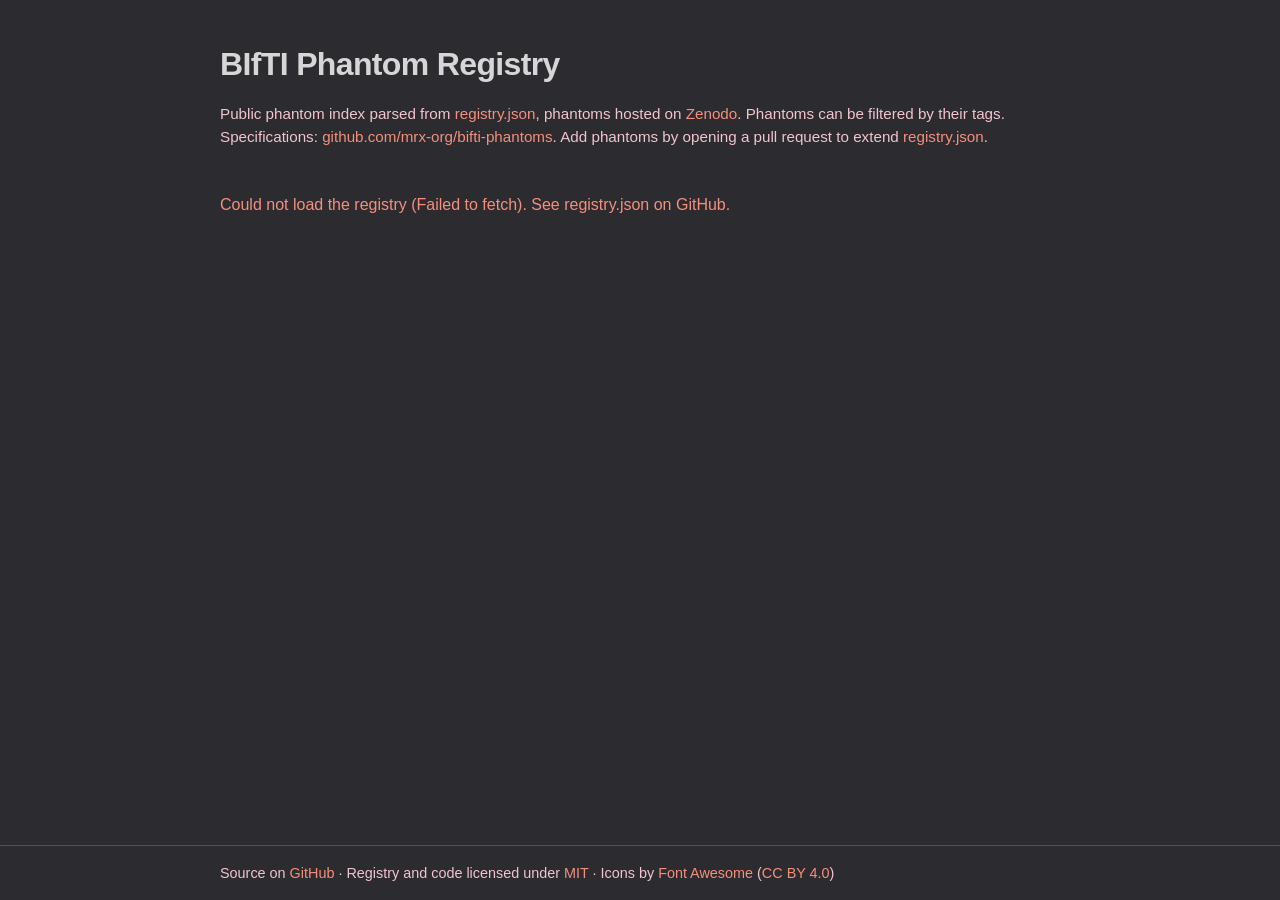
==== commit f4c9fc5a: "simplify css" ====
--- a/docs/index.html
+++ b/docs/index.html
@@ -21,8 +21,6 @@
           <a href="https://github.com/mrx-org/bifti-phantoms/blob/main/registry.json">registry.json</a>,
           phantoms hosted on <a href="https://zenodo.org/">Zenodo</a>.
           Phantoms can be filtered by their tags.
-        </p>
-        <p>
           Specifications:
           <a href="https://github.com/mrx-org/bifti-phantoms">github.com/mrx-org/bifti-phantoms</a>.
           Add phantoms by opening a pull request to extend
--- a/docs/style.css
+++ b/docs/style.css
@@ -15,12 +15,10 @@
   --theme-muted-20: rgba(242, 196, 206, 0.2);
   --theme-muted-35: rgba(242, 196, 206, 0.35);
   --radius: 8px;
-  --max-width: 880px;
-  --font: -apple-system, BlinkMacSystemFont, "Segoe UI", Roboto, Helvetica, Arial, sans-serif;
-  --font-mono: var(--font);
 }
 
 * { box-sizing: border-box; }
+button { font: inherit; }
 
 html { min-height: 100%; }
 
@@ -32,7 +30,7 @@
   flex-direction: column;
   background: var(--theme-bg);
   color: var(--theme-fg);
-  font-family: var(--font);
+  font-family: -apple-system, BlinkMacSystemFont, "Segoe UI", Roboto, Helvetica, Arial, sans-serif;
   line-height: 1.55;
   -webkit-font-smoothing: antialiased;
 }
@@ -42,7 +40,7 @@
 
 .container {
   width: 100%;
-  max-width: var(--max-width);
+  max-width: 880px;
   margin: 0 auto;
   padding: 0 1.25rem;
 }
--- a/docs/registry.css
+++ b/docs/registry.css
@@ -58,21 +58,30 @@
 
 .entry-desc { margin: 0.75rem 0 0.9rem; }
 
-/* Tag filter bar above cards */
+/* Tag filter bar + tag pills share pill base */
+.tag,
+.tag-filter-btn {
+  font-size: 0.75rem;
+  padding: 0.1rem 0.5rem;
+  border-radius: 999px;
+  color: var(--theme-muted);
+  border: 1px solid var(--theme-muted-35);
+}
+
+.tags { display: flex; flex-wrap: wrap; gap: 0.3rem; }
+.tag {
+  display: inline-block;
+  background: var(--theme-muted-10);
+}
+
 .tag-filter {
   display: flex;
   flex-wrap: wrap;
   gap: 0.35rem;
   margin-bottom: 0.75rem;
 }
-
 .tag-filter-btn {
-  font-size: 0.75rem;
-  padding: 0.1rem 0.5rem;
-  border-radius: 999px;
   background: var(--theme-muted-08);
-  color: var(--theme-muted);
-  border: 1px solid var(--theme-muted-35);
   cursor: pointer;
   transition: background 0.12s, color 0.12s, border-color 0.12s;
 }
@@ -81,18 +90,6 @@
   background: var(--theme-accent);
   color: var(--theme-dark);
   border-color: var(--theme-accent);
-}
-
-/* Tag pills (used in card summary) */
-.tags { display: flex; flex-wrap: wrap; gap: 0.3rem; }
-.tag {
-  display: inline-block;
-  font-size: 0.75rem;
-  padding: 0.1rem 0.5rem;
-  border-radius: 999px;
-  background: var(--theme-muted-10);
-  color: var(--theme-muted);
-  border: 1px solid var(--theme-muted-35);
 }
 
 .entry-fields {
--- a/docs/list.css
+++ b/docs/list.css
@@ -1,17 +1,20 @@
-.phantom-table-section { margin-top: 0.25rem; }
+.list-section { margin-top: 0.25rem; }
 
-.phantom-list-wrap {
+.data-list-wrap {
   max-height: 22rem;
   overflow-y: auto;
+  scrollbar-color: var(--theme-bg-raised) var(--theme-bg);
+  border-radius: var(--radius);
+  box-shadow: 0 2px 8px var(--theme-shadow);
 }
 
-.phantom-table {
+.data-list {
   border-collapse: collapse;
   width: 100%;
   font-size: 0.85rem;
 }
 
-.phantom-table thead th {
+.data-list thead th {
   text-align: left;
   padding: 0.28rem 0.55rem;
   background: var(--theme-bg-raised);
@@ -25,9 +28,9 @@
   z-index: 1;
 }
 
-.phantom-table thead th.size { text-align: right; }
+.data-list thead th.size { text-align: right; }
 
-.phantom-table td {
+.data-list td {
   text-align: left;
   padding: 0.15rem 0.55rem;
   border-bottom: 1px solid var(--theme-border);
@@ -35,17 +38,16 @@
   vertical-align: middle;
 }
 
-.phantom-table tbody tr:last-child td { border-bottom: none; }
+.data-list tbody tr:last-child td { border-bottom: none; }
 
-.phantom-table td.size,
-.phantom-table tfoot th.size {
+.data-list td.size,
+.data-list tfoot th.size {
   text-align: right;
   font-variant-numeric: tabular-nums;
   color: var(--theme-muted);
-  white-space: nowrap;
 }
 
-.phantom-table tfoot th {
+.data-list tfoot th {
   position: sticky;
   bottom: 0;
   z-index: 1;
@@ -60,9 +62,9 @@
   text-align: left;
 }
 
-.phantom-table .col-spacer { width: 100%; padding: 0; }
-.phantom-table .phantom-filename { font-size: 0.82rem; }
-.phantom-table .tissue-names-cell { color: var(--theme-muted); font-size: 0.82rem; }
+.data-list .col-spacer { width: 100%; padding: 0; }
+.data-list .col-name { font-size: 0.82rem; }
+.data-list .col-muted { color: var(--theme-muted); font-size: 0.82rem; }
 
 .files-divider {
   border: none;
--- a/docs/modal.css
+++ b/docs/modal.css
@@ -108,7 +108,7 @@
 .modal-close:hover { color: var(--theme-muted); background: var(--theme-border); }
 
 .modal-body { overflow: auto; flex: 1; }
-.modal-body .table-wrap { border: none; border-radius: 0; }
+.modal-body .table-wrap { border-radius: 0; }
 
 @media (max-width: 600px) {
   .modal-box { width: 100%; max-height: 90vh; }
@@ -156,7 +156,6 @@
 .tissue-table thead th {
   background: var(--theme-bg);
   font-weight: 600;
-  font-size: 0.85rem;
   color: var(--theme-accent);
   position: sticky;
   top: 0;
@@ -183,7 +182,6 @@
   z-index: 10;
 }
 .tissue-table .glyph.muted { color: var(--theme-muted); }
-.tissue-table .array-cell { white-space: nowrap; }
 
 .tissue-table tbody th { font-weight: 600; background: var(--theme-bg); color: var(--theme-muted); }
 
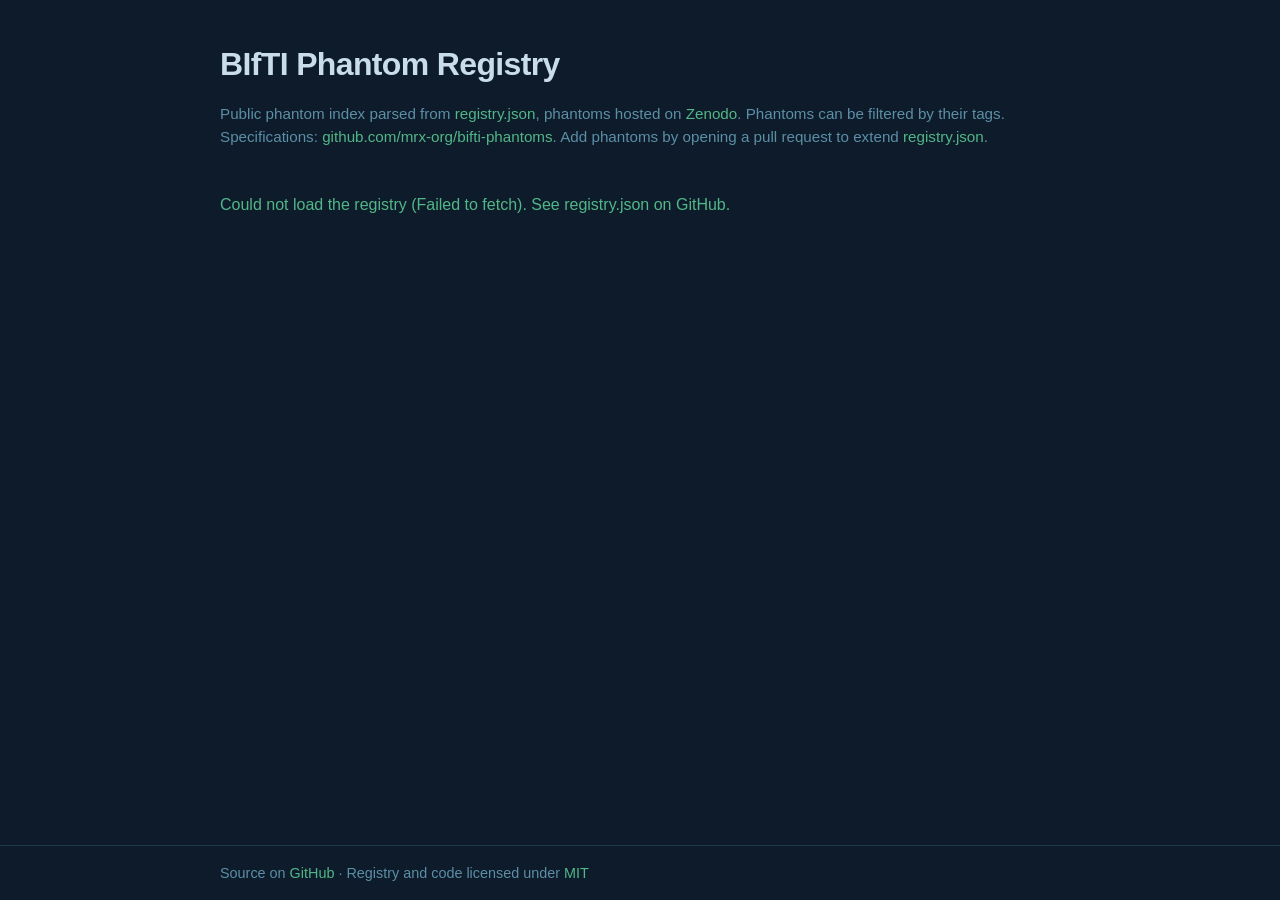
==== commit 44c822c0: "improve tissue table" ====
--- a/docs/index.html
+++ b/docs/index.html
@@ -5,7 +5,6 @@
   <meta name="viewport" content="width=device-width, initial-scale=1.0" />
   <title>BIfTI Phantom Registry</title>
   <meta name="description" content="A universal, implementation-agnostic format for storing MRI simulation phantoms." />
-  <link rel="stylesheet" href="https://cdnjs.cloudflare.com/ajax/libs/font-awesome/6.5.2/css/all.min.css" />
   <link rel="stylesheet" href="style.css" />
   <link rel="stylesheet" href="registry.css" />
   <link rel="stylesheet" href="list.css" />
@@ -38,7 +37,6 @@
       <p>
         Source on <a href="https://github.com/mrx-org/bifti-phantoms">GitHub</a>
         &middot; Registry and code licensed under <a href="https://github.com/mrx-org/bifti-phantoms/blob/main/LICENSE">MIT</a>
-        &middot; Icons by <a href="https://fontawesome.com/">Font Awesome</a> (<a href="https://creativecommons.org/licenses/by/4.0/">CC BY 4.0</a>)
       </p>
     </div>
   </footer>
--- a/docs/style.css
+++ b/docs/style.css
@@ -1,19 +1,15 @@
 :root {
-  --theme-bg: #2c2b30;
-  --theme-bg-raised: #4f4f51;
-  --theme-fg: #d6d6d6;
-  --theme-muted: #f2c4ce;
-  --theme-accent: #f58f7c;
-  --theme-accent-hover: #f9b3a5;
-  --theme-border: #4f4f51;
-  --theme-dark: #1a1a1c;
-  --theme-white: #fff;
-  --theme-overlay: rgba(0, 0, 0, 0.5);
-  --theme-shadow: rgba(0, 0, 0, 0.4);
-  --theme-muted-08: rgba(242, 196, 206, 0.08);
-  --theme-muted-10: rgba(242, 196, 206, 0.1);
-  --theme-muted-20: rgba(242, 196, 206, 0.2);
-  --theme-muted-35: rgba(242, 196, 206, 0.35);
+  --c-base:        #0d1b2a;
+  --c-surface:     #1e3a4a;
+  --c-text:        #c8dde8;
+  --c-dim:         #5c8fa6;
+  --c-accent:      #52b788;
+  --c-accent-hi:   #74c99a;
+  --c-overlay:     rgba(0, 0, 0, 0.65);
+  --c-shadow:      rgba(0, 0, 0, 0.5);
+  --c-pill:        rgba(92, 143, 166, 0.12);
+  --c-pill-hover:  rgba(92, 143, 166, 0.22);
+  --c-pill-border: rgba(92, 143, 166, 0.40);
   --radius: 8px;
 }
 
@@ -28,15 +24,15 @@
   min-height: 100vh;
   display: flex;
   flex-direction: column;
-  background: var(--theme-bg);
-  color: var(--theme-fg);
+  background: var(--c-base);
+  color: var(--c-text);
   font-family: -apple-system, BlinkMacSystemFont, "Segoe UI", Roboto, Helvetica, Arial, sans-serif;
   line-height: 1.55;
   -webkit-font-smoothing: antialiased;
 }
 
-a { color: var(--theme-accent); text-decoration: none; }
-a:hover { color: var(--theme-accent-hover); text-decoration: underline; }
+a { color: var(--c-accent); text-decoration: none; }
+a:hover { color: var(--c-accent-hi); text-decoration: underline; }
 
 .container {
   width: 100%;
@@ -52,23 +48,23 @@
 }
 
 .page-intro { margin-bottom: 1.75rem; }
-.page-intro p { margin: 0.4rem 0 0; color: var(--theme-muted); font-size: 0.95rem; }
-.page-intro a { color: var(--theme-accent); }
+.page-intro p { margin: 0.4rem 0 0; color: var(--c-dim); font-size: 0.95rem; }
+.page-intro a { color: var(--c-accent); }
 
 main { flex: 1; padding: 2.5rem 0 3rem; padding-bottom: calc(3rem + 3.5rem); }
 
-.muted { color: var(--theme-muted); }
-.error { color: var(--theme-accent); }
+.muted { color: var(--c-dim); }
+.error { color: var(--c-accent); }
 
 footer {
   position: fixed;
   bottom: 0;
   left: 0;
   right: 0;
-  background: var(--theme-bg);
-  border-top: 1px solid var(--theme-border);
+  background: var(--c-base);
+  border-top: 1px solid var(--c-surface);
   padding: 1rem 0;
-  color: var(--theme-muted);
+  color: var(--c-dim);
   font-size: 0.9rem;
   z-index: 100;
 }
--- a/docs/registry.css
+++ b/docs/registry.css
@@ -5,9 +5,9 @@
 }
 
 .card {
-  border: 1px solid var(--theme-border);
+  border: 1px solid var(--c-surface);
   border-radius: var(--radius);
-  background: var(--theme-bg);
+  background: var(--c-base);
   overflow: clip;   /* clip for border-radius without blocking child scroll/sticky */
 }
 
@@ -28,7 +28,7 @@
   display: inline-block;
   width: 0;
   height: 0;
-  border-left: 5px solid var(--theme-muted);
+  border-left: 5px solid var(--c-dim);
   border-top: 4px solid transparent;
   border-bottom: 4px solid transparent;
   transition: transform 0.15s ease;
@@ -36,7 +36,7 @@
 }
 .card[open] > .card-summary::before { transform: rotate(90deg); }
 
-.card-summary:hover { background: var(--theme-bg-raised); }
+.card-summary:hover { background: var(--c-surface); }
 
 .card-title {
   font-weight: 600;
@@ -46,14 +46,14 @@
 }
 
 .card-meta {
-  color: var(--theme-muted);
+  color: var(--c-dim);
   font-size: 0.85rem;
   flex-shrink: 0;
 }
 
 .card-body {
   padding: 0.25rem 1rem 1rem;
-  border-top: 1px solid var(--theme-border);
+  border-top: 1px solid var(--c-surface);
 }
 
 .entry-desc { margin: 0.75rem 0 0.9rem; }
@@ -64,14 +64,14 @@
   font-size: 0.75rem;
   padding: 0.1rem 0.5rem;
   border-radius: 999px;
-  color: var(--theme-muted);
-  border: 1px solid var(--theme-muted-35);
+  color: var(--c-dim);
+  border: 1px solid var(--c-pill-border);
 }
 
 .tags { display: flex; flex-wrap: wrap; gap: 0.3rem; }
 .tag {
   display: inline-block;
-  background: var(--theme-muted-10);
+  background: var(--c-pill);
 }
 
 .tag-filter {
@@ -81,15 +81,15 @@
   margin-bottom: 0.75rem;
 }
 .tag-filter-btn {
-  background: var(--theme-muted-08);
+  background: var(--c-pill);
   cursor: pointer;
   transition: background 0.12s, color 0.12s, border-color 0.12s;
 }
-.tag-filter-btn:hover { background: var(--theme-muted-20); }
+.tag-filter-btn:hover { background: var(--c-pill-hover); }
 .tag-filter-btn.active {
-  background: var(--theme-accent);
-  color: var(--theme-dark);
-  border-color: var(--theme-accent);
+  background: var(--c-accent);
+  color: var(--c-base);
+  border-color: var(--c-accent);
 }
 
 .entry-fields {
@@ -99,5 +99,5 @@
   margin: 0 0 1rem;
   font-size: 0.9rem;
 }
-.entry-fields dt { color: var(--theme-muted); font-weight: 500; }
+.entry-fields dt { color: var(--c-dim); font-weight: 500; }
 .entry-fields dd { margin: 0; }
--- a/docs/list.css
+++ b/docs/list.css
@@ -3,9 +3,9 @@
 .data-list-wrap {
   max-height: 22rem;
   overflow-y: auto;
-  scrollbar-color: var(--theme-bg-raised) var(--theme-bg);
+  scrollbar-color: var(--c-surface) var(--c-base);
   border-radius: var(--radius);
-  box-shadow: 0 2px 8px var(--theme-shadow);
+  box-shadow: 0 2px 8px var(--c-shadow);
 }
 
 .data-list {
@@ -17,11 +17,11 @@
 .data-list thead th {
   text-align: left;
   padding: 0.28rem 0.55rem;
-  background: var(--theme-bg-raised);
+  background: var(--c-surface);
   font-weight: 600;
   font-size: 0.78rem;
-  color: var(--theme-muted);
-  border-bottom: 1px solid var(--theme-border);
+  color: var(--c-dim);
+  border-bottom: 1px solid var(--c-surface);
   white-space: nowrap;
   position: sticky;
   top: 0;
@@ -33,7 +33,7 @@
 .data-list td {
   text-align: left;
   padding: 0.15rem 0.55rem;
-  border-bottom: 1px solid var(--theme-border);
+  border-bottom: 1px solid var(--c-surface);
   white-space: nowrap;
   vertical-align: middle;
 }
@@ -44,19 +44,19 @@
 .data-list tfoot th.size {
   text-align: right;
   font-variant-numeric: tabular-nums;
-  color: var(--theme-muted);
+  color: var(--c-dim);
 }
 
 .data-list tfoot th {
   position: sticky;
   bottom: 0;
   z-index: 1;
-  background: var(--theme-bg-raised);
+  background: var(--c-surface);
   padding: 0.28rem 0.55rem;
   font-weight: 600;
   font-size: 0.78rem;
-  color: var(--theme-muted);
-  border-top: 1px solid var(--theme-border);
+  color: var(--c-dim);
+  border-top: 1px solid var(--c-surface);
   border-bottom: none;
   white-space: nowrap;
   text-align: left;
@@ -64,18 +64,18 @@
 
 .data-list .col-spacer { width: 100%; padding: 0; }
 .data-list .col-name { font-size: 0.82rem; }
-.data-list .col-muted { color: var(--theme-muted); font-size: 0.82rem; }
+.data-list .col-muted { color: var(--c-dim); font-size: 0.82rem; }
 
 .files-divider {
   border: none;
-  border-top: 1px solid var(--theme-border);
+  border-top: 1px solid var(--c-surface);
   margin: 0.75rem 0 0.5rem;
 }
 
 .files-label {
   margin: 0 0 0.5rem;
   font-size: 0.82rem;
-  color: var(--theme-muted);
+  color: var(--c-dim);
 }
 
 .files-slot { margin-top: 0; }
@@ -84,20 +84,20 @@
   background: none;
   border: none;
   padding: 0;
-  color: var(--theme-accent);
+  color: var(--c-accent);
   cursor: pointer;
   font-size: 0.82rem;
   text-decoration: none;
   text-align: left;
 }
 .filename-link:hover {
-  color: var(--theme-accent-hover);
+  color: var(--c-accent-hi);
   text-decoration: underline;
   text-underline-offset: 2px;
 }
 
 .loading-text {
-  color: var(--theme-muted);
+  color: var(--c-dim);
   opacity: 0.3;
   font-size: 0.82rem;
 }
--- a/docs/modal.css
+++ b/docs/modal.css
@@ -1,7 +1,7 @@
 .modal-overlay {
   position: fixed;
   inset: 0;
-  background: var(--theme-overlay);
+  background: var(--c-overlay);
   z-index: 200;
   display: flex;
   align-items: center;
@@ -10,15 +10,15 @@
 }
 
 .modal-box {
-  background: var(--theme-bg);
+  background: var(--c-base);
   border-radius: var(--radius);
   width: min(90vw, 820px);
   max-height: 80vh;
   overflow: hidden;
-  box-shadow: 0 8px 32px var(--theme-overlay);
+  box-shadow: 0 8px 32px var(--c-overlay);
   display: flex;
   flex-direction: column;
-  scrollbar-color: var(--theme-bg-raised) var(--theme-bg);
+  scrollbar-color: var(--c-surface) var(--c-base);
 }
 
 .modal-header {
@@ -26,7 +26,7 @@
   align-items: center;
   gap: 0.6rem;
   padding: 0.55rem 1rem;
-  background: var(--theme-bg-raised);
+  background: var(--c-surface);
   flex-shrink: 0;
 }
 
@@ -47,13 +47,13 @@
   align-items: center;
   border-radius: 10px;
 }
-.view-toggle-btn:focus-visible { outline: 2px solid var(--theme-accent); outline-offset: 2px; }
+.view-toggle-btn:focus-visible { outline: 2px solid var(--c-accent); outline-offset: 2px; }
 
 .view-toggle-track {
   display: block;
   width: 28px;
   height: 16px;
-  background: var(--theme-bg);
+  background: var(--c-base);
   border-radius: 8px;
   position: relative;
   transition: background 0.15s;
@@ -65,18 +65,18 @@
   left: 2px;
   width: 12px;
   height: 12px;
-  background: var(--theme-fg);
+  background: var(--c-text);
   border-radius: 50%;
-  box-shadow: 0 1px 2px var(--theme-shadow);
+  box-shadow: 0 1px 2px var(--c-shadow);
   transition: transform 0.15s;
 }
 
-.view-toggle-btn[aria-checked="true"] .view-toggle-track { background: var(--theme-accent); }
+.view-toggle-btn[aria-checked="true"] .view-toggle-track { background: var(--c-accent); }
 .view-toggle-btn[aria-checked="true"] .view-toggle-thumb { transform: translateX(12px); }
 
 .view-toggle-label {
   font-size: 0.74rem;
-  color: var(--theme-fg);
+  color: var(--c-text);
   min-width: 3.5ch;
 }
 
@@ -91,8 +91,8 @@
   padding: 0 0.5rem;
 }
 
-.modal-path-collection { color: var(--theme-fg); }
-.modal-path-file { color: var(--theme-accent); font-weight: 800; }
+.modal-path-collection { color: var(--c-text); }
+.modal-path-file { color: var(--c-accent); font-weight: 800; }
 
 .modal-close {
   background: none;
@@ -100,12 +100,12 @@
   font-size: 1.3rem;
   line-height: 1;
   cursor: pointer;
-  color: var(--theme-fg);
+  color: var(--c-text);
   padding: 0.1rem 0.3rem;
   border-radius: 4px;
   flex-shrink: 0;
 }
-.modal-close:hover { color: var(--theme-muted); background: var(--theme-border); }
+.modal-close:hover { color: var(--c-dim); background: var(--c-surface); }
 
 .modal-body { overflow: auto; flex: 1; }
 .modal-body .table-wrap { border-radius: 0; }
@@ -121,21 +121,21 @@
   font-size: 0.81rem;
   line-height: 1.65;
   white-space: pre;
-  color: var(--theme-bg-raised);
+  color: var(--c-surface);
   tab-size: 2;
 }
 
-.json-key  { color: var(--theme-accent); }
-.json-str  { color: var(--theme-muted); }
-.json-num  { color: var(--theme-fg); }
-.json-bool { color: var(--theme-fg); }
+.json-key  { color: var(--c-accent); }
+.json-str  { color: var(--c-dim); }
+.json-num  { color: var(--c-text); }
+.json-bool { color: var(--c-text); }
 
 /* Tissue table */
 .table-wrap {
   overflow-x: auto;
-  scrollbar-color: var(--theme-bg-raised) var(--theme-bg);
+  scrollbar-color: var(--c-surface) var(--c-base);
   border-radius: var(--radius);
-  background: var(--theme-bg);
+  background: var(--c-base);
 }
 
 .tissue-table {
@@ -148,32 +148,36 @@
 .tissue-table td {
   text-align: left;
   padding: 0.4rem 0.65rem;
-  border-bottom: 1px solid var(--theme-bg-raised);
+  border-bottom: 1px solid var(--c-surface);
   white-space: nowrap;
   vertical-align: top;
 }
 
 .tissue-table thead th {
-  background: var(--theme-bg);
+  background: var(--c-base);
   font-weight: 600;
-  color: var(--theme-accent);
+  color: var(--c-accent);
   position: sticky;
   top: 0;
 }
 
-.tissue-table .glyph {
+.cell-missing { color: var(--c-dim); }
+
+.cell-ref {
   cursor: help;
   position: relative;
+  text-decoration: underline dotted;
+  text-underline-offset: 2px;
 }
 
-.tissue-table .glyph[data-tooltip]:hover::after {
+.cell-ref[data-tooltip]:hover::after {
   content: attr(data-tooltip);
   position: absolute;
   bottom: calc(100% + 4px);
   left: 50%;
   transform: translateX(-50%);
-  background: var(--theme-fg);
-  color: var(--theme-bg);
+  background: var(--c-text);
+  color: var(--c-base);
   padding: 0.25rem 0.5rem;
   border-radius: 4px;
   font-size: 0.78rem;
@@ -181,13 +185,12 @@
   pointer-events: none;
   z-index: 10;
 }
-.tissue-table .glyph.muted { color: var(--theme-muted); }
 
-.tissue-table tbody th { font-weight: 600; background: var(--theme-bg); color: var(--theme-muted); }
+.tissue-table tbody th { font-weight: 600; background: var(--c-base); color: var(--c-dim); }
 
 .tissue-table code {
   font-size: 0.82rem;
-  background: var(--theme-bg-raised);
+  background: var(--c-surface);
   padding: 0.05rem 0.3rem;
   border-radius: 3px;
 }
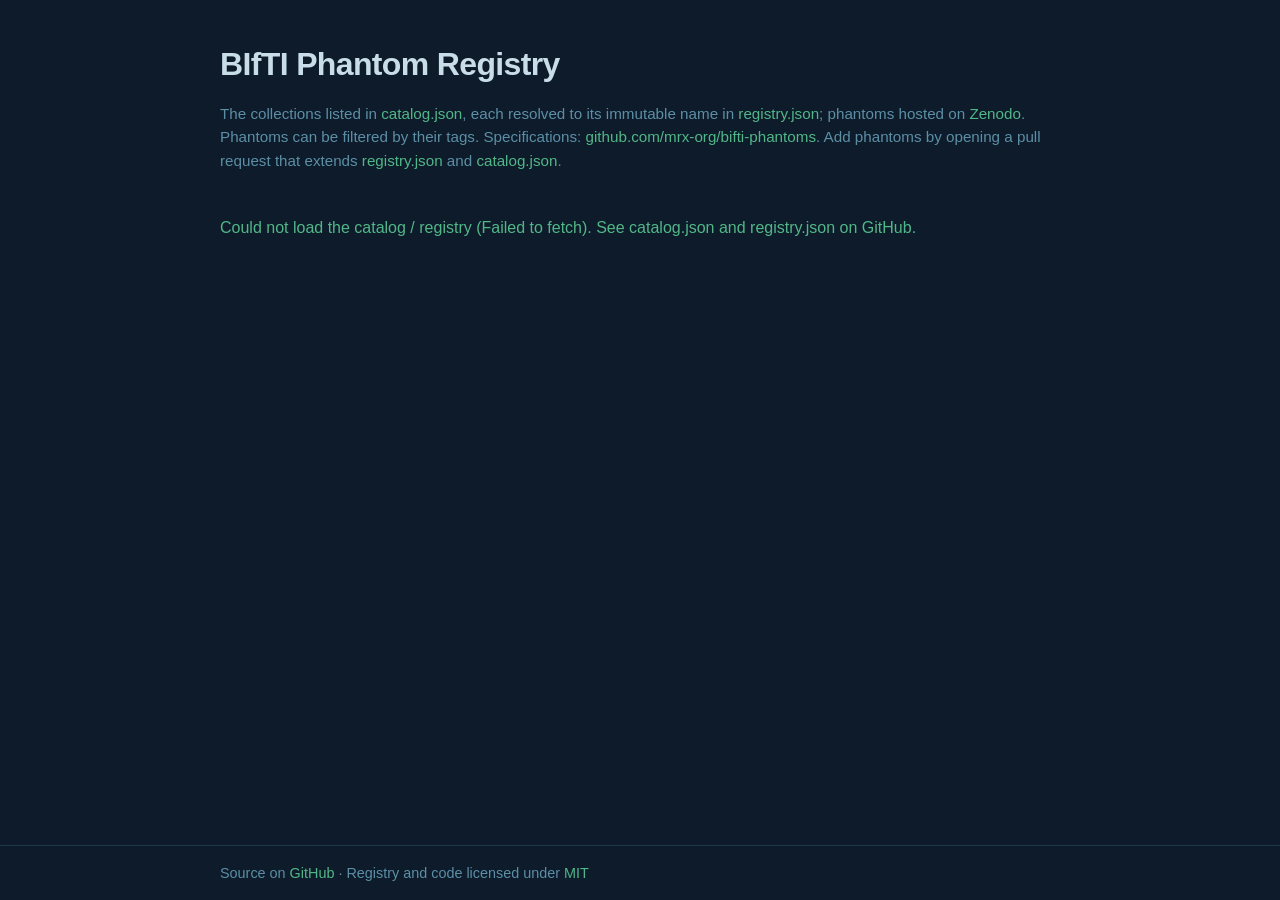
==== commit 9d7a5619: "update web app to use catalog" ====
--- a/docs/index.html
+++ b/docs/index.html
@@ -8,7 +8,7 @@
   <link rel="stylesheet" href="style.css" />
   <link rel="stylesheet" href="registry.css" />
   <link rel="stylesheet" href="list.css" />
-  <link rel="stylesheet" href="modal.css" />
+  <link rel="stylesheet" href="phantom-detail.css" />
 </head>
 <body>
   <main>
@@ -16,14 +16,17 @@
       <div class="page-intro">
         <h1>BIfTI Phantom Registry</h1>
         <p>
-          Public phantom index parsed from
-          <a href="https://github.com/mrx-org/bifti-phantoms/blob/main/registry.json">registry.json</a>,
+          The collections listed in
+          <a href="https://github.com/mrx-org/bifti-phantoms/blob/main/catalog.json">catalog.json</a>,
+          each resolved to its immutable name in
+          <a href="https://github.com/mrx-org/bifti-phantoms/blob/main/registry.json">registry.json</a>;
           phantoms hosted on <a href="https://zenodo.org/">Zenodo</a>.
           Phantoms can be filtered by their tags.
           Specifications:
           <a href="https://github.com/mrx-org/bifti-phantoms">github.com/mrx-org/bifti-phantoms</a>.
-          Add phantoms by opening a pull request to extend
-          <a href="https://github.com/mrx-org/bifti-phantoms/blob/main/registry.json">registry.json</a>.
+          Add phantoms by opening a pull request that extends
+          <a href="https://github.com/mrx-org/bifti-phantoms/blob/main/registry.json">registry.json</a>
+          and <a href="https://github.com/mrx-org/bifti-phantoms/blob/main/catalog.json">catalog.json</a>.
         </p>
       </div>
       <div id="registry-list" class="registry-list" aria-live="polite">
@@ -41,6 +44,6 @@
     </div>
   </footer>
 
-  <script src="app.js"></script>
+  <script type="module" src="app.js"></script>
 </body>
 </html>
--- a/docs/registry.css
+++ b/docs/registry.css
@@ -101,3 +101,30 @@
 }
 .entry-fields dt { color: var(--c-dim); font-weight: 500; }
 .entry-fields dd { margin: 0; }
+
+/* Nested phantom groups: reuse .card/.card-summary/.card-body, but smaller
+   and indented with a left accent so nesting depth reads visually. */
+.phantom-tree { display: flex; flex-direction: column; gap: 0; }
+.phantom-tree .phantom-tree { margin-top: 0.5rem; }
+
+.card.group {
+  margin-left: 0.75rem;
+  border-left: 2px solid var(--c-accent);
+  border-top-left-radius: 0;
+  border-bottom-left-radius: 0;
+}
+.card.group > .card-summary { padding: 0.5rem 0.75rem; }
+.card.group > .card-body { padding: 0.25rem 0.75rem 0.75rem; }
+.card.group .card-title { font-weight: 500; font-size: 0.9rem; }
+
+.card.phantom .card-title code {
+  font-weight: 500;
+  font-size: 0.85rem;
+  color: var(--c-text);
+}
+
+.group-default-tag {
+  background: var(--c-base);
+  color: var(--c-accent);
+  border-color: var(--c-pill-border);
+}
--- a/docs/list.css
+++ b/docs/list.css
@@ -1,70 +1,4 @@
 .list-section { margin-top: 0.25rem; }
-
-.data-list-wrap {
-  max-height: 22rem;
-  overflow-y: auto;
-  scrollbar-color: var(--c-surface) var(--c-base);
-  border-radius: var(--radius);
-  box-shadow: 0 2px 8px var(--c-shadow);
-}
-
-.data-list {
-  border-collapse: collapse;
-  width: 100%;
-  font-size: 0.85rem;
-}
-
-.data-list thead th {
-  text-align: left;
-  padding: 0.28rem 0.55rem;
-  background: var(--c-surface);
-  font-weight: 600;
-  font-size: 0.78rem;
-  color: var(--c-dim);
-  border-bottom: 1px solid var(--c-surface);
-  white-space: nowrap;
-  position: sticky;
-  top: 0;
-  z-index: 1;
-}
-
-.data-list thead th.size { text-align: right; }
-
-.data-list td {
-  text-align: left;
-  padding: 0.15rem 0.55rem;
-  border-bottom: 1px solid var(--c-surface);
-  white-space: nowrap;
-  vertical-align: middle;
-}
-
-.data-list tbody tr:last-child td { border-bottom: none; }
-
-.data-list td.size,
-.data-list tfoot th.size {
-  text-align: right;
-  font-variant-numeric: tabular-nums;
-  color: var(--c-dim);
-}
-
-.data-list tfoot th {
-  position: sticky;
-  bottom: 0;
-  z-index: 1;
-  background: var(--c-surface);
-  padding: 0.28rem 0.55rem;
-  font-weight: 600;
-  font-size: 0.78rem;
-  color: var(--c-dim);
-  border-top: 1px solid var(--c-surface);
-  border-bottom: none;
-  white-space: nowrap;
-  text-align: left;
-}
-
-.data-list .col-spacer { width: 100%; padding: 0; }
-.data-list .col-name { font-size: 0.82rem; }
-.data-list .col-muted { color: var(--c-dim); font-size: 0.82rem; }
 
 .files-divider {
   border: none;
@@ -80,20 +14,14 @@
 
 .files-slot { margin-top: 0; }
 
-.filename-link {
-  background: none;
-  border: none;
-  padding: 0;
-  color: var(--c-accent);
-  cursor: pointer;
-  font-size: 0.82rem;
-  text-decoration: none;
-  text-align: left;
-}
-.filename-link:hover {
-  color: var(--c-accent-hi);
-  text-decoration: underline;
-  text-underline-offset: 2px;
+/* Inline tissue table / JSON view inside an expanded phantom card - capped
+   height with its own scroll so a phantom with many tissues doesn't blow out
+   the page. */
+.phantom-detail-content {
+  max-height: 24rem;
+  overflow-y: auto;
+  margin-top: 0.4rem;
+  scrollbar-color: var(--c-surface) var(--c-base);
 }
 
 .loading-text {
@@ -101,3 +29,23 @@
   opacity: 0.3;
   font-size: 0.82rem;
 }
+
+.download-btn {
+  background: var(--c-accent);
+  border: 1px solid var(--c-accent);
+  border-radius: 999px;
+  color: var(--c-base);
+  cursor: pointer;
+  font-size: 0.75rem;
+  line-height: 1;
+  padding: 0.2rem 0.45rem;
+  font-weight: 600;
+}
+.download-btn:hover:not(:disabled) { background: var(--c-accent-hi); border-color: var(--c-accent-hi); }
+.download-btn:disabled {
+  opacity: 0.5;
+  cursor: default;
+  background: var(--c-pill);
+  border-color: var(--c-pill-border);
+  color: var(--c-dim);
+}
--- a/docs/phantom-detail.css
+++ b/docs/phantom-detail.css
@@ -0,0 +1,130 @@
+/* Toggle switch (table/JSON), shown inline in an expanded phantom card */
+.view-toggle {
+  display: flex;
+  align-items: center;
+  gap: 0.4rem;
+  flex-shrink: 0;
+}
+
+.view-toggle-btn {
+  background: none;
+  border: none;
+  padding: 0;
+  cursor: pointer;
+  display: flex;
+  align-items: center;
+  border-radius: 10px;
+}
+.view-toggle-btn:focus-visible { outline: 2px solid var(--c-accent); outline-offset: 2px; }
+
+.view-toggle-track {
+  display: block;
+  width: 28px;
+  height: 16px;
+  background: var(--c-base);
+  border-radius: 8px;
+  position: relative;
+  transition: background 0.15s;
+}
+
+.view-toggle-thumb {
+  position: absolute;
+  top: 2px;
+  left: 2px;
+  width: 12px;
+  height: 12px;
+  background: var(--c-text);
+  border-radius: 50%;
+  box-shadow: 0 1px 2px var(--c-shadow);
+  transition: transform 0.15s;
+}
+
+.view-toggle-btn[aria-checked="true"] .view-toggle-track { background: var(--c-accent); }
+.view-toggle-btn[aria-checked="true"] .view-toggle-thumb { transform: translateX(12px); }
+
+.view-toggle-label {
+  font-size: 0.74rem;
+  color: var(--c-text);
+  min-width: 3.5ch;
+}
+
+/* JSON viewer */
+.json-viewer {
+  margin: 0;
+  padding: 1rem 1.1rem;
+  font-size: 0.81rem;
+  line-height: 1.65;
+  white-space: pre;
+  color: var(--c-surface);
+  tab-size: 2;
+}
+
+.json-key  { color: var(--c-accent); }
+.json-str  { color: var(--c-dim); }
+.json-num  { color: var(--c-text); }
+.json-bool { color: var(--c-text); }
+
+/* Tissue table */
+.table-wrap {
+  overflow-x: auto;
+  scrollbar-color: var(--c-surface) var(--c-base);
+  border-radius: var(--radius);
+  background: var(--c-base);
+}
+
+.tissue-table {
+  border-collapse: collapse;
+  width: 100%;
+  font-size: 0.85rem;
+}
+
+.tissue-table th,
+.tissue-table td {
+  text-align: left;
+  padding: 0.4rem 0.65rem;
+  border-bottom: 1px solid var(--c-surface);
+  white-space: nowrap;
+  vertical-align: top;
+}
+
+.tissue-table thead th {
+  background: var(--c-base);
+  font-weight: 600;
+  color: var(--c-accent);
+  position: sticky;
+  top: 0;
+}
+
+.cell-missing { color: var(--c-dim); }
+
+.cell-ref {
+  cursor: help;
+  position: relative;
+  text-decoration: underline dotted;
+  text-underline-offset: 2px;
+}
+
+.cell-ref[data-tooltip]:hover::after {
+  content: attr(data-tooltip);
+  position: absolute;
+  bottom: calc(100% + 4px);
+  left: 50%;
+  transform: translateX(-50%);
+  background: var(--c-text);
+  color: var(--c-base);
+  padding: 0.25rem 0.5rem;
+  border-radius: 4px;
+  font-size: 0.78rem;
+  white-space: nowrap;
+  pointer-events: none;
+  z-index: 10;
+}
+
+.tissue-table tbody th { font-weight: 600; background: var(--c-base); color: var(--c-dim); }
+
+.tissue-table code {
+  font-size: 0.82rem;
+  background: var(--c-surface);
+  padding: 0.05rem 0.3rem;
+  border-radius: 3px;
+}
